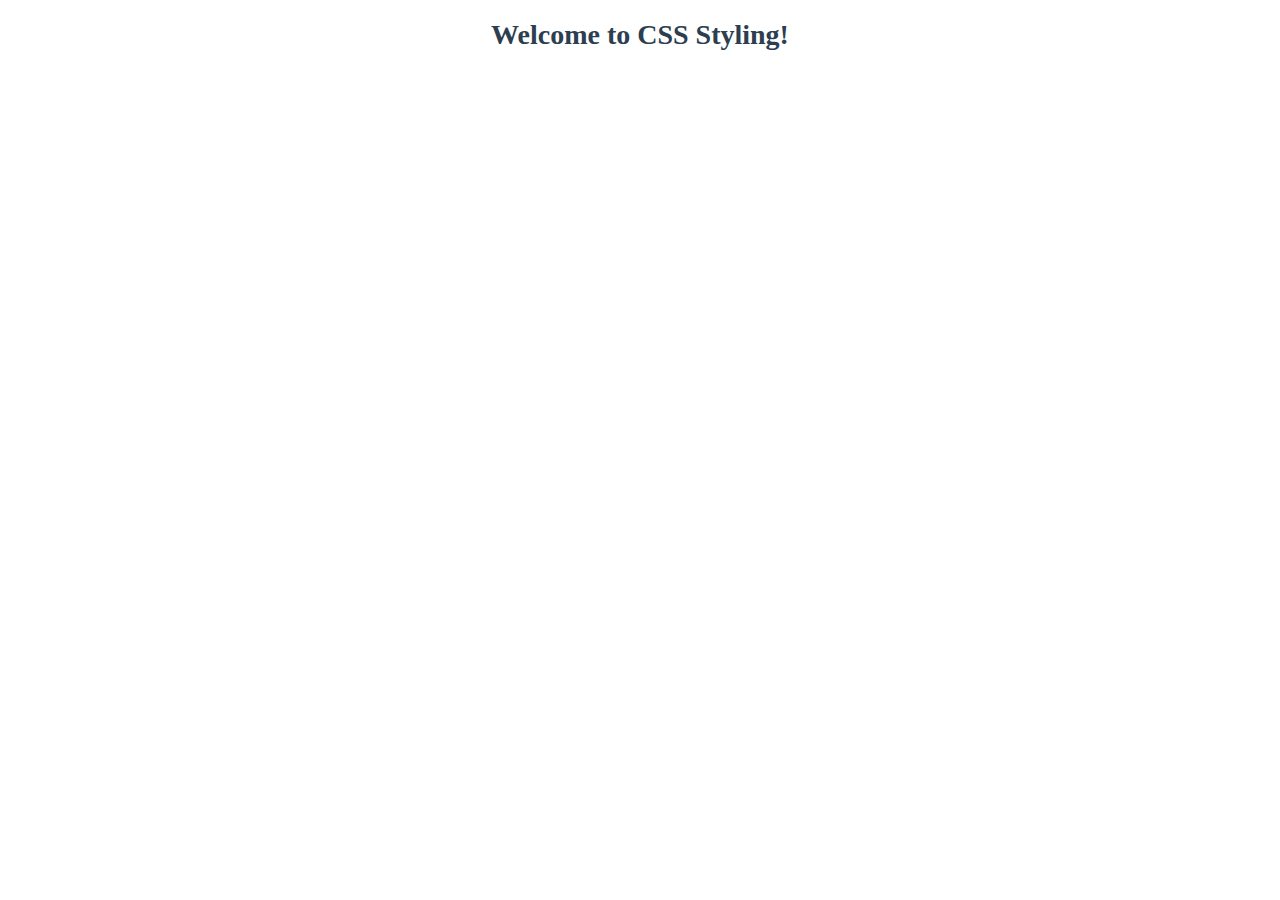
==== week2-assignment/index.html @ be34b95a "Answer for Question 1" ====
<!DOCTYPE html>
<html lang="en">

<head>
    <meta charset="UTF-8">
    <meta name="viewport" content="width=device-width, initial-scale=1.0">
    <title>CSS Task</title>
    <link rel="stylesheet" href="styles.css">
</head>

<body>
    <!-- Q1 -->
    <h1>Welcome to CSS Styling!</h1>
</body>

</html>
---- week2-assignment/styles.css ----
h1 {
    font-size: 28px;
    text-align: center;
    color: #2c3e50;
}
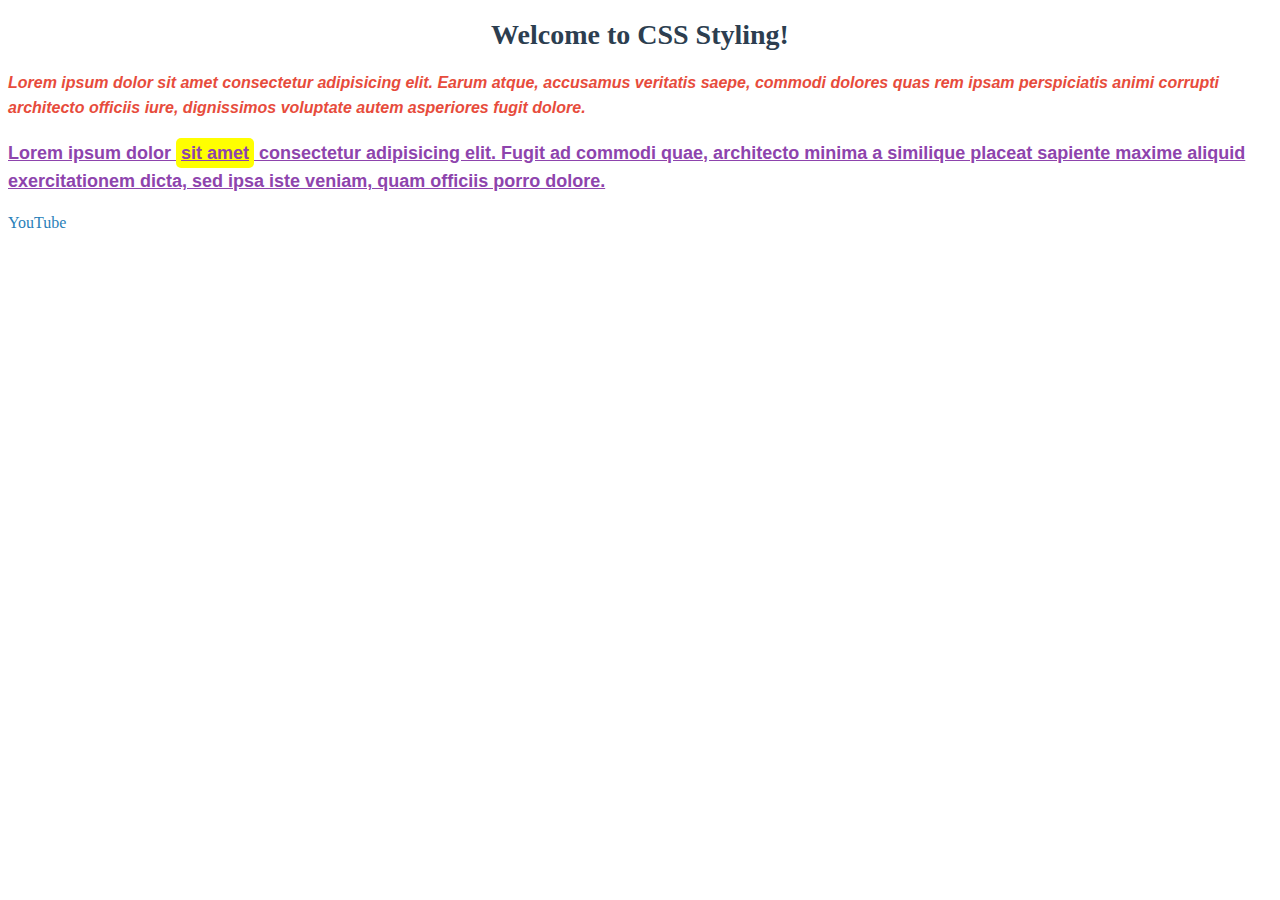
==== commit 751f0457: "Answer for Question 7" ====
--- a/week2-assignment/index.html
+++ b/week2-assignment/index.html
@@ -11,6 +11,18 @@
 <body>
     <!-- Q1 -->
     <h1>Welcome to CSS Styling!</h1>
+    <!-- Q2 & Q3 -->
+    <div class="container">
+        <p id="q2">Lorem ipsum dolor sit amet consectetur adipisicing elit. Earum atque, accusamus veritatis saepe,
+            commodi dolores quas rem ipsam perspiciatis animi corrupti architecto officiis iure, dignissimos voluptate
+            autem asperiores fugit dolore.</p>
+    </div>
+    <!-- Q4 & Q5 -->
+    <p class="special-text">Lorem ipsum dolor <span id="highlight">sit amet</span> consectetur adipisicing elit. Fugit
+        ad commodi quae, architecto minima a similique placeat sapiente maxime aliquid exercitationem dicta, sed ipsa
+        iste veniam, quam officiis porro dolore.</p>
+    <!-- Q7 -->
+    <a href="https://www.youtube.com/" target="_blank">YouTube</a>
 </body>
 
 </html>--- a/week2-assignment/styles.css
+++ b/week2-assignment/styles.css
@@ -1,5 +1,56 @@
+/* Q1 */
 h1 {
     font-size: 28px;
     text-align: center;
     color: #2c3e50;
+}
+
+/* Q2 */
+p {
+    font-family: Arial, sans-serif;
+    font-size: 16px;
+    color: #333;
+    line-height: 1.6;
+}
+
+/* Q3 */
+.container {
+    color: #e74c3c;
+    font-style: italic;
+}
+
+#q2 {
+    color: inherit;
+}
+
+/* Q4 */
+.special-text {
+    font-weight: bold;
+    text-decoration: underline;
+    font-size: 18px;
+    color: #8e44ad;
+}
+
+/* Q5 */
+#highlight {
+    background-color: yellow;
+    padding: 5px;
+    border-radius: 5px;
+}
+
+/* Q6 */
+div>p {
+    font-weight: bold;
+    color: #27ae60;
+}
+
+/* Q7 */
+a {
+    text-decoration: none;
+    color: #2980b9;
+}
+
+a:hover {
+    color: #c0392b;
+    text-decoration: underline;
 }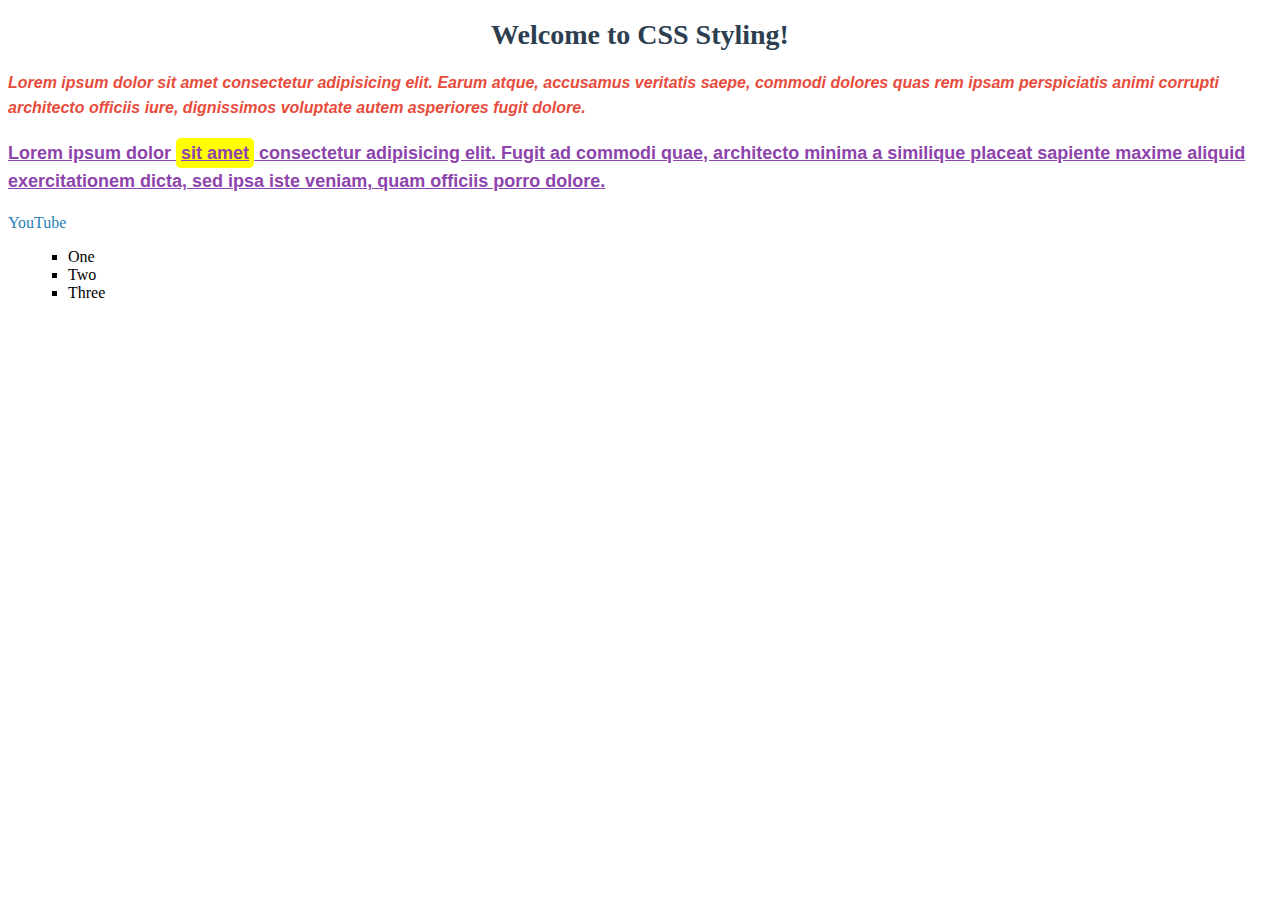
==== commit a1286963: "Answer for Question 8" ====
--- a/week2-assignment/index.html
+++ b/week2-assignment/index.html
@@ -23,6 +23,12 @@
         iste veniam, quam officiis porro dolore.</p>
     <!-- Q7 -->
     <a href="https://www.youtube.com/" target="_blank">YouTube</a>
+    <!-- Q8 -->
+    <ul>
+        <li>One</li>
+        <li>Two</li>
+        <li>Three</li>
+    </ul>
 </body>
 
 </html>--- a/week2-assignment/styles.css
+++ b/week2-assignment/styles.css
@@ -53,4 +53,11 @@
 a:hover {
     color: #c0392b;
     text-decoration: underline;
+}
+
+/* Q8 */
+ul>li {
+    list-style-type: square;
+    margin-left: 20px;
+    font-size: 16px;
 }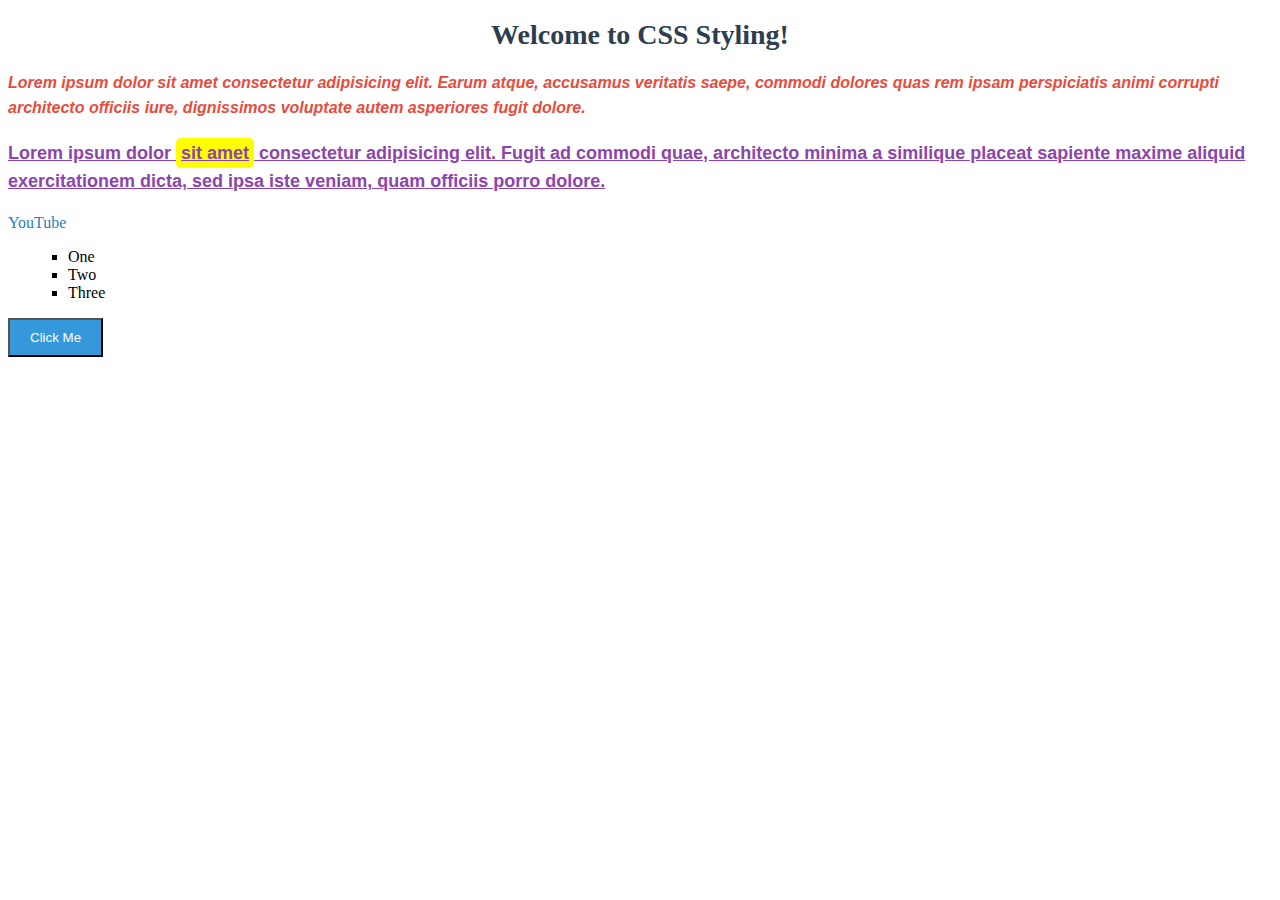
==== commit b4edf48d: "Answer for Question 9" ====
--- a/week2-assignment/index.html
+++ b/week2-assignment/index.html
@@ -29,6 +29,8 @@
         <li>Two</li>
         <li>Three</li>
     </ul>
+    <!-- Q9 -->
+    <button>Click Me</button>
 </body>
 
 </html>--- a/week2-assignment/styles.css
+++ b/week2-assignment/styles.css
@@ -60,4 +60,15 @@
     list-style-type: square;
     margin-left: 20px;
     font-size: 16px;
+}
+
+/* Q9 */
+button {
+    background-color: #3498db;
+    color: white;
+    padding: 10px 20px;
+}
+
+button:hover {
+    background-color: #2980b9;
 }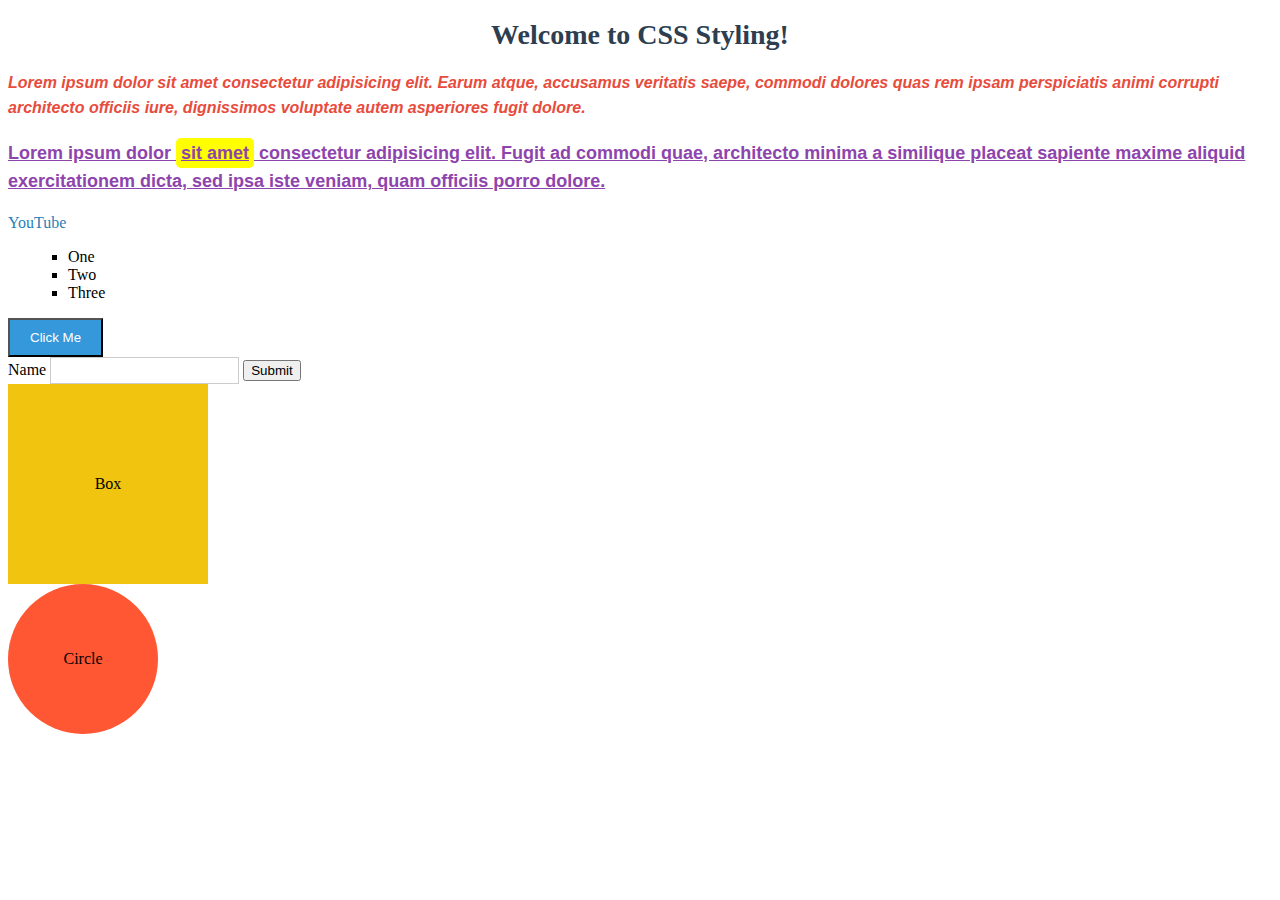
==== commit fcd2fc4c: "Answer for Question 12" ====
--- a/week2-assignment/index.html
+++ b/week2-assignment/index.html
@@ -31,6 +31,16 @@
     </ul>
     <!-- Q9 -->
     <button>Click Me</button>
+    <!-- Q10 -->
+    <form action="">
+        <label for="name">Name</label>
+        <input type="text" name="name" id="name">
+        <input type="button" value="Submit">
+    </form>
+    <!-- Q11 -->
+    <div class="box">Box</div>
+    <!-- Q12 -->
+    <div class="rounded-box">Circle</div>
 </body>
 
 </html>--- a/week2-assignment/styles.css
+++ b/week2-assignment/styles.css
@@ -71,4 +71,29 @@
 
 button:hover {
     background-color: #2980b9;
+}
+
+/* Q10 */
+#name {
+    border: 1px solid #ccc;
+    padding: 5px;
+}
+
+/* Q11 */
+.box {
+    width: 200px;
+    height: 200px;
+    background-color: #f1c40f;
+    text-align: center;
+    line-height: 200px;
+}
+
+/* Q12 */
+.rounded-box {
+    width: 150px;
+    height: 150px;
+    background-color: #ff5733;
+    border-radius: 50%;
+    text-align: center;
+    line-height: 150px;
 }